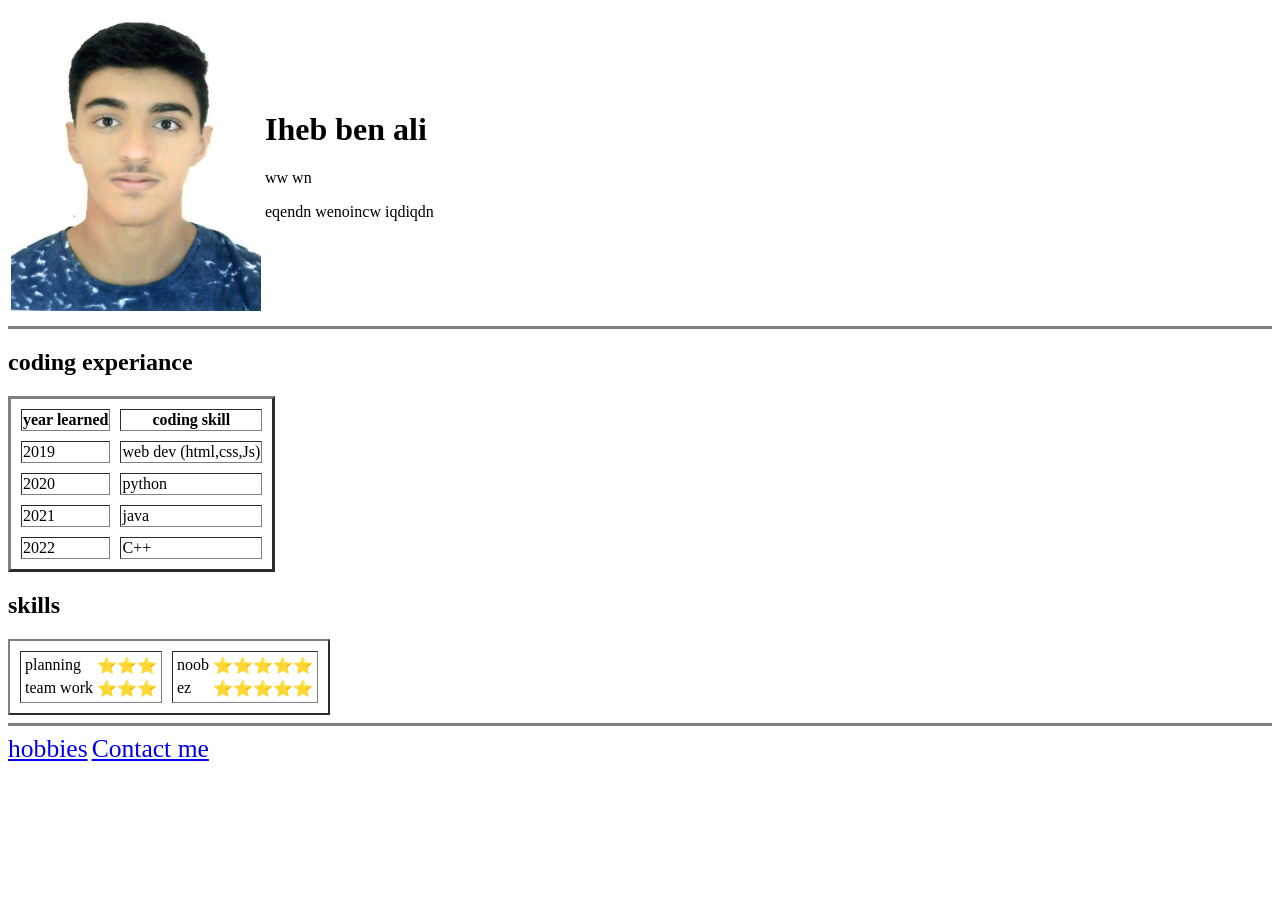
==== html/index.html @ ab54236a "Add files via upload" ====
<!DOCTYPE html>
<html lang="en" dir="ltr">
  <head>
    <meta charset="utf-8">
    <title>Ihebs ez site</title>
  </head>
  <body>
    <table>
      <tr>
        <td>
          <img src="..\res\photo.jpg" alt="iheb noob pic" width="250" height="300">
        </td>
        <td>
          <h1>Iheb ben ali</h1>
          <p>ww wn</p>
          <p>eqendn wenoincw iqdiqdn</p>
        </td>
      </tr>
    </table>

    <hr size="3" noshade>

    <h2>coding experiance</h2>
    <table border="3" cellspacing="10">
      <thead>
        <tr>
          <th>year learned</th>
          <th>coding skill</th>
        </tr>
      </thead>
      <tbody>
        <tr>
          <td>2019</td>
          <td>web dev (html,css,Js)</td>
        </tr>
        <tr>
          <td>2020</td>
          <td>python</td>
        </tr>
        <tr>
          <td>2021</td>
          <td>java</td>
        </tr>
        <tr>
          <td>2022</td>
          <td>C++</td>
        </tr>
      </tbody>
    </table>



    <h2>skills</h2>


    <table border="2" cellspacing="10">
      <tr>
        <td>
          <table>
              <tr>
                <td>planning</td>
                <td>⭐⭐⭐</td>
              </tr>
              <tr>
                <td>team work</td>
                <td>⭐⭐⭐</td>
              </tr>

          </table>
        </td>
        <td>
          <table>
              <tr>
                <td>noob</td>
                <td>⭐⭐⭐⭐⭐</td>
              </tr>
              <tr>
                <td>ez</td>
                <td>⭐⭐⭐⭐⭐</td>
              </tr>
          </table>
        </td>
      </tr>
    </table>


    <hr size="3" noshade>
    <a href="myhobbies.html" style="font-size:2vw">hobbies</a>
    <a href="contact_me.html" style="font-size:2vw">Contact me</a>



  </body>

  </body>
</html>
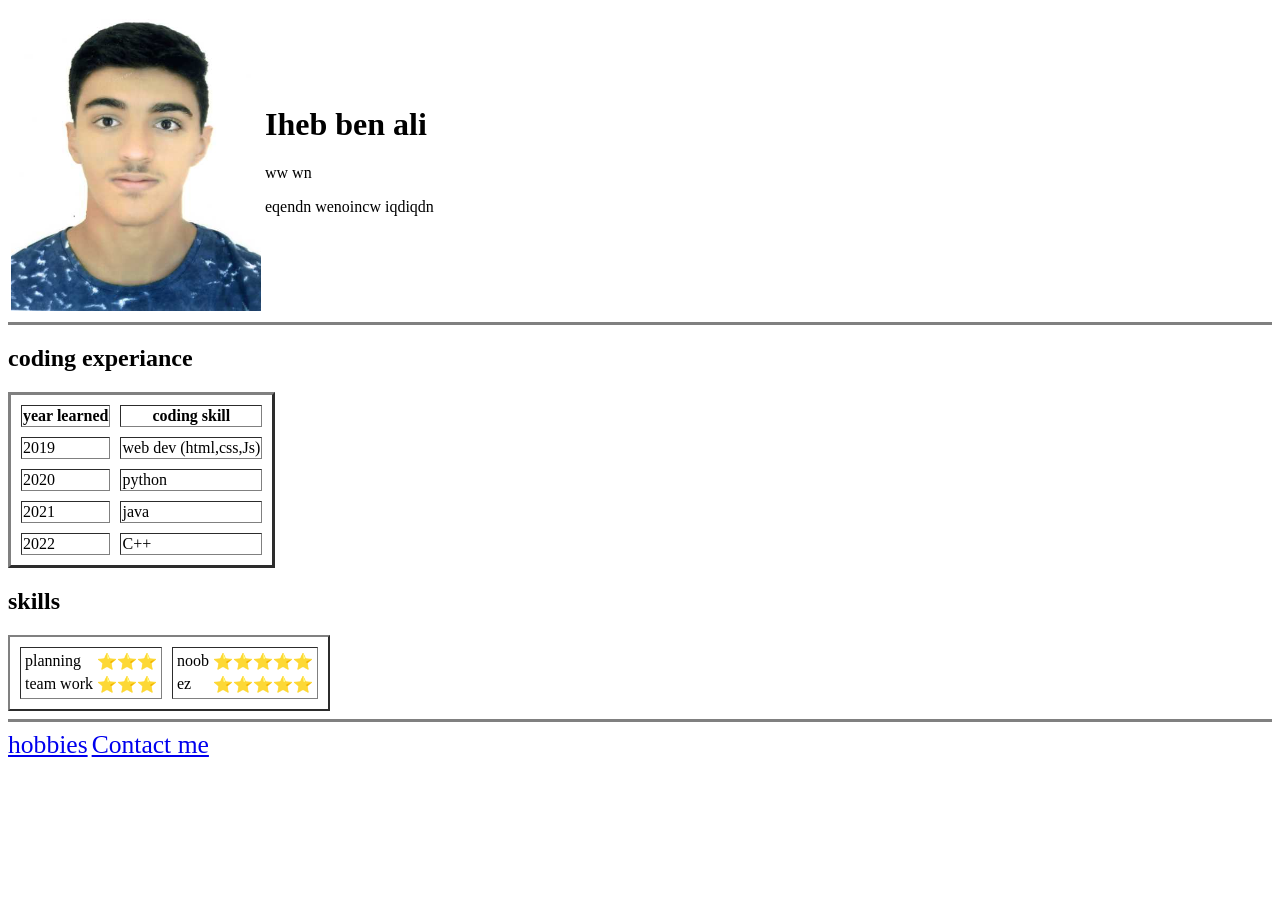
==== commit ef8146d3: "Update index.html" ====
--- a/html/index.html
+++ b/html/index.html
@@ -1,4 +1,3 @@
-<!DOCTYPE html>
 <html lang="en" dir="ltr">
   <head>
     <meta charset="utf-8">
